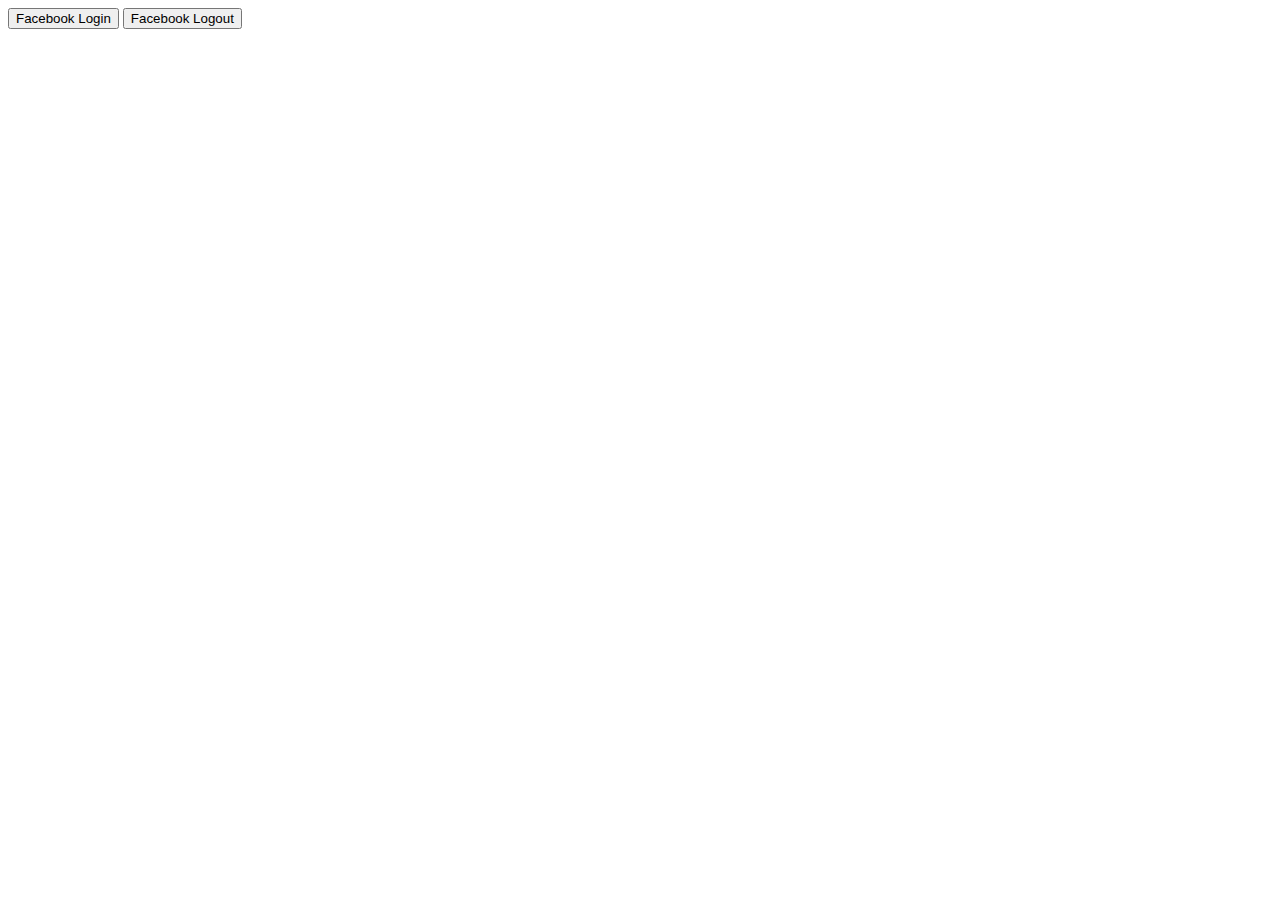
==== index.html @ 1f4c2f41 "Initial user works" ====
<html>
	<head>
		<script type='text/javascript' src='https://cdn.firebase.com/v0/firebase-simple-login.js'></script>
		<script src='https://cdn.firebase.com/v0/firebase.js'></script>
		<script type="text/javascript" src="scripts/firebase.js"></script>
	</head>
	
	<body>
		<button onclick='auth.login("facebook")'>Facebook Login</button>
		<button onclick='auth.logout()'>Facebook Logout</button>
	
	</body>


</html>
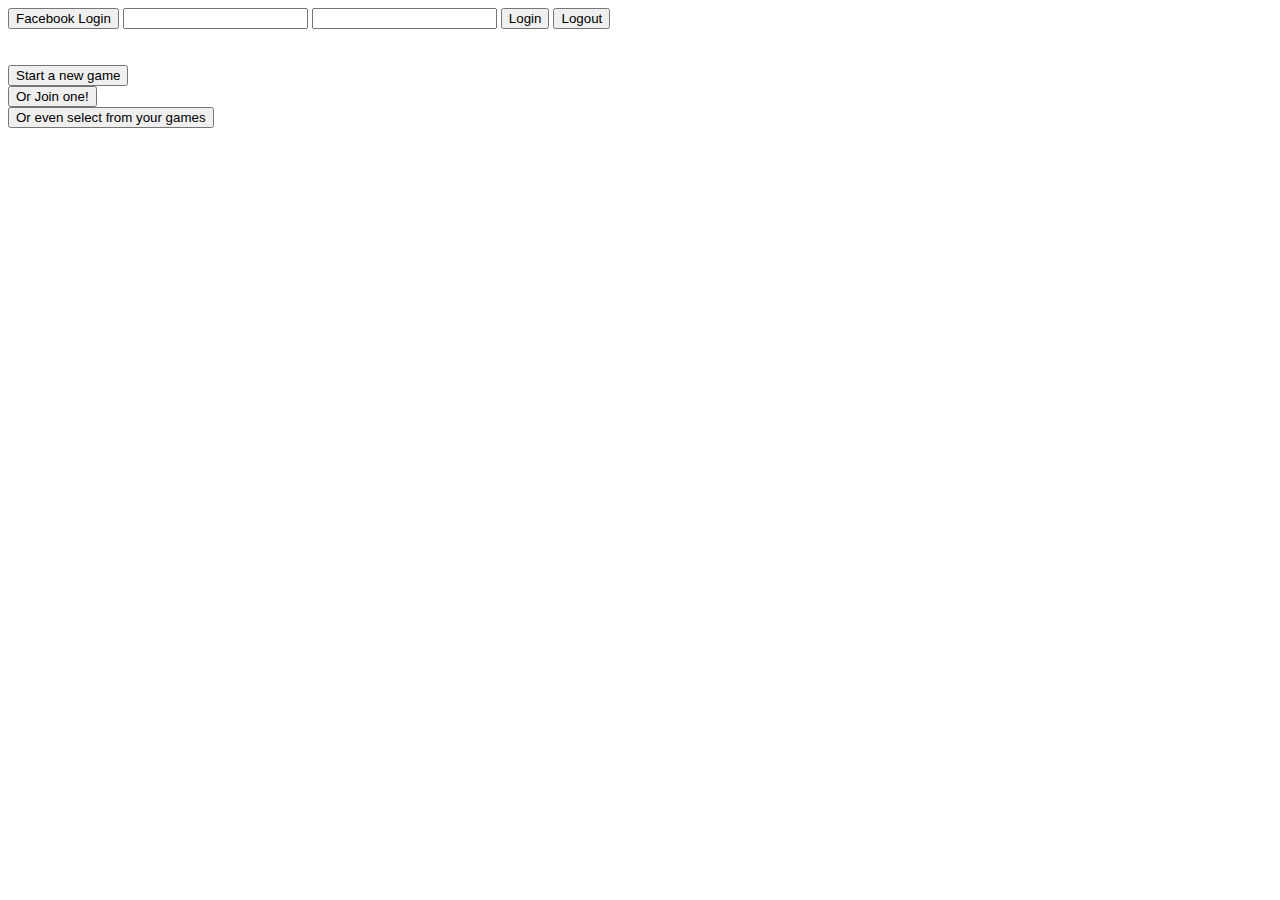
==== commit 05305b5c: "index.html changes" ====
--- a/index.html
+++ b/index.html
@@ -1,13 +1,33 @@
 <html>
 	<head>
-		<script type='text/javascript' src='https://cdn.firebase.com/v0/firebase-simple-login.js'></script>
-		<script src='https://cdn.firebase.com/v0/firebase.js'></script>
+		<script type="text/javascript" src="libs/jquery.js"></script>
+		<script type="text/javascript" src="https://cdn.firebase.com/v0/firebase-simple-login.js"></script>
+		<script src="https://cdn.firebase.com/v0/firebase.js"></script>
 		<script type="text/javascript" src="scripts/firebase.js"></script>
 	</head>
 	
 	<body>
-		<button onclick='auth.login("facebook")'>Facebook Login</button>
-		<button onclick='auth.logout()'>Facebook Logout</button>
+		<div id='login'>
+			<button onclick='auth.login("facebook")'>Facebook Login</button>
+			<input id='useremail' type='email'>
+			<input id='userpasswd' type='password'>
+			<button onclick='authLogin()'>Login</button>
+			<button onclick='auth.logout()'>Logout</button>
+		</div>
+		<br/><br/>
+		<div id='gameopt'>
+			<div id='newgame'>
+				<button onclick='newGame()'> Start a new game </button>
+			</div>
+			<div id='joingame'>
+				<button onclick='showGames()'>Or Join one!</button> 
+			<div>
+			<div id='mygames'>
+				<button onclick='myGames()'>Or even select from your games</button>
+			</div>
+		</div>
+	
+			
 	
 	</body>
 
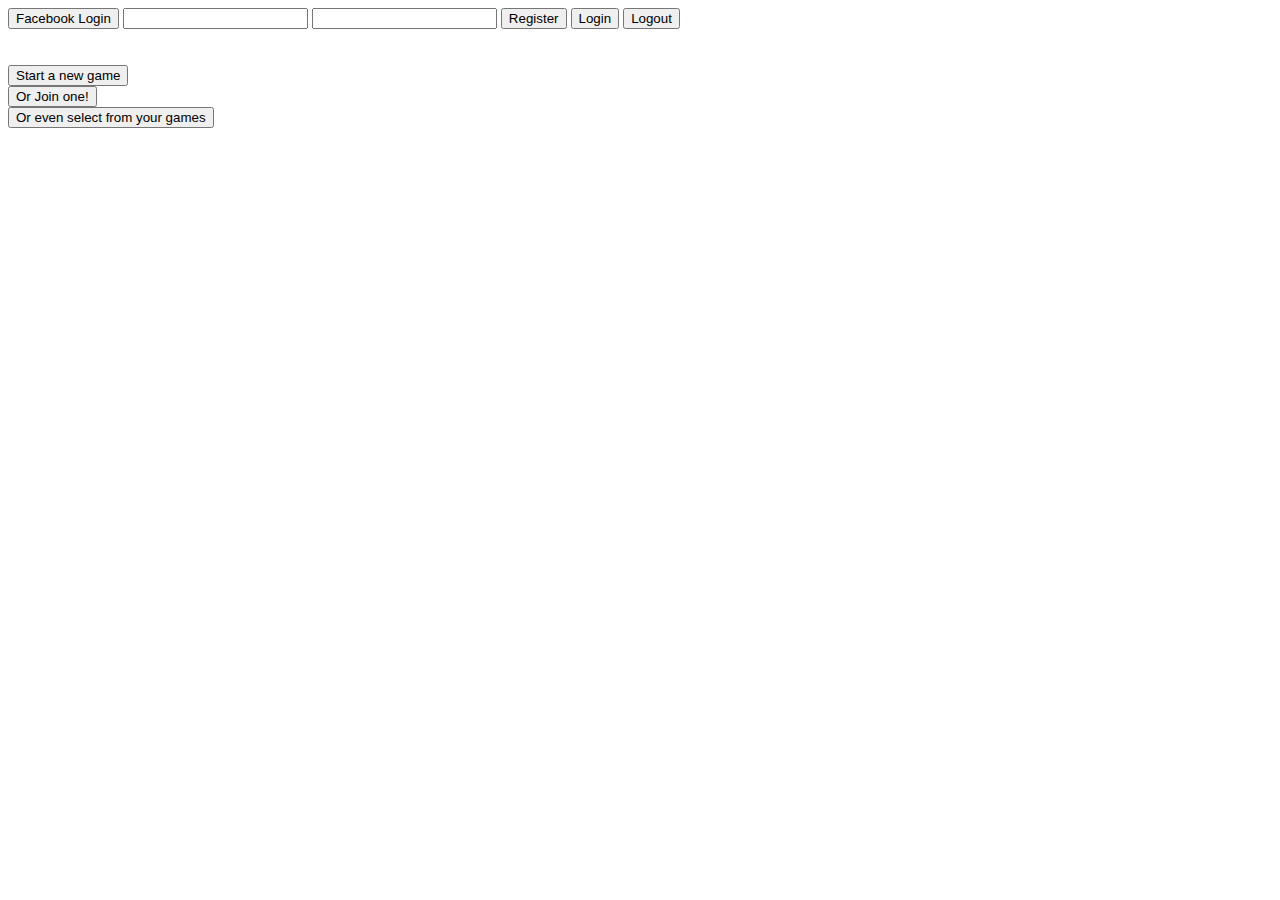
==== commit f6858381: "Client backend changes" ====
--- a/index.html
+++ b/index.html
@@ -4,6 +4,7 @@
 		<script type="text/javascript" src="https://cdn.firebase.com/v0/firebase-simple-login.js"></script>
 		<script src="https://cdn.firebase.com/v0/firebase.js"></script>
 		<script type="text/javascript" src="scripts/firebase.js"></script>
+
 	</head>
 	
 	<body>
@@ -11,10 +12,12 @@
 			<button onclick='auth.login("facebook")'>Facebook Login</button>
 			<input id='useremail' type='email'>
 			<input id='userpasswd' type='password'>
+			<button onclick='authRegister()'>Register</button>
 			<button onclick='authLogin()'>Login</button>
 			<button onclick='auth.logout()'>Logout</button>
 		</div>
 		<br/><br/>
+
 		<div id='gameopt'>
 			<div id='newgame'>
 				<button onclick='newGame()'> Start a new game </button>
@@ -26,6 +29,7 @@
 				<button onclick='myGames()'>Or even select from your games</button>
 			</div>
 		</div>
+			
 	
 			
 	
